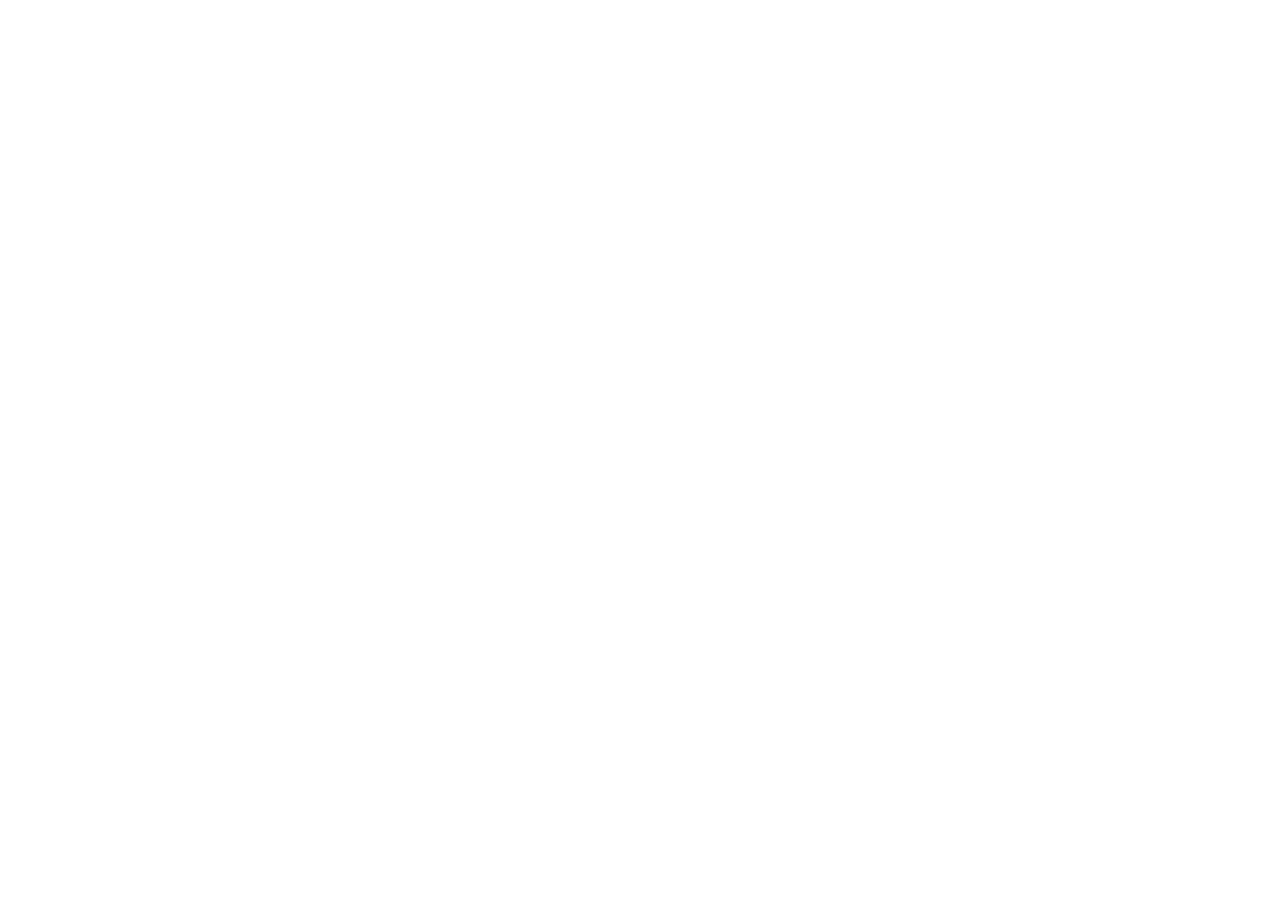
==== pre-course-hw-js/index.html @ 274f6b1b "init: start task" ====
<!DOCTYPE html>
<html lang="en">
  <head>
    <meta charset="UTF-8" />
    <meta name="viewport" content="width-device-width, initial-scale=1.0" />
    <meta http-equiv="X-UA-Compatible" content="ie=edge" />
    <title>Pre course homeworks</title>
  </head>

  <body>
    <!-- Lesson 1 -->
    <script src="lesson-01/02.js"></script>

    <!-- Lesson 2 -->
    <script src="lesson-02/01.js"></script>

    <!-- Lesson 3 -->
    <script src="lesson-03/01.js"></script>

    <!-- Lesson 4 -->
    <script src="lesson-04/01.js"></script>
  </body>
</html>
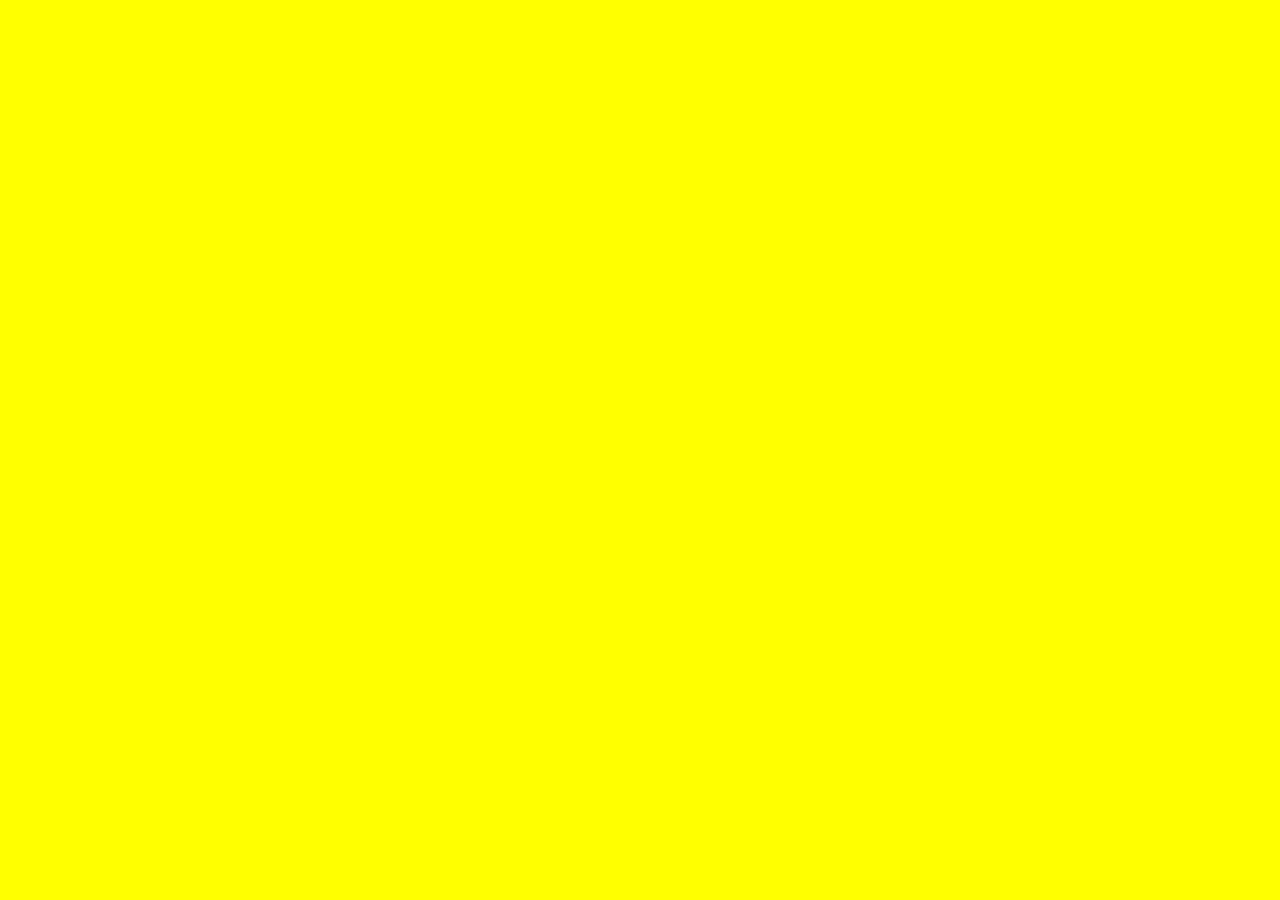
==== commit 1bc4f5cb: "feat: add file style.css and add background color to page" ====
--- a/pre-course-hw-js/index.html
+++ b/pre-course-hw-js/index.html
@@ -5,6 +5,7 @@
     <meta name="viewport" content="width-device-width, initial-scale=1.0" />
     <meta http-equiv="X-UA-Compatible" content="ie=edge" />
     <title>Pre course homeworks</title>
+    <link rel="stylesheet" href="style.css">
   </head>
 
   <body>
--- a/pre-course-hw-js/style.css
+++ b/pre-course-hw-js/style.css
@@ -0,0 +1,3 @@
+* {
+    background: yellow;
+}